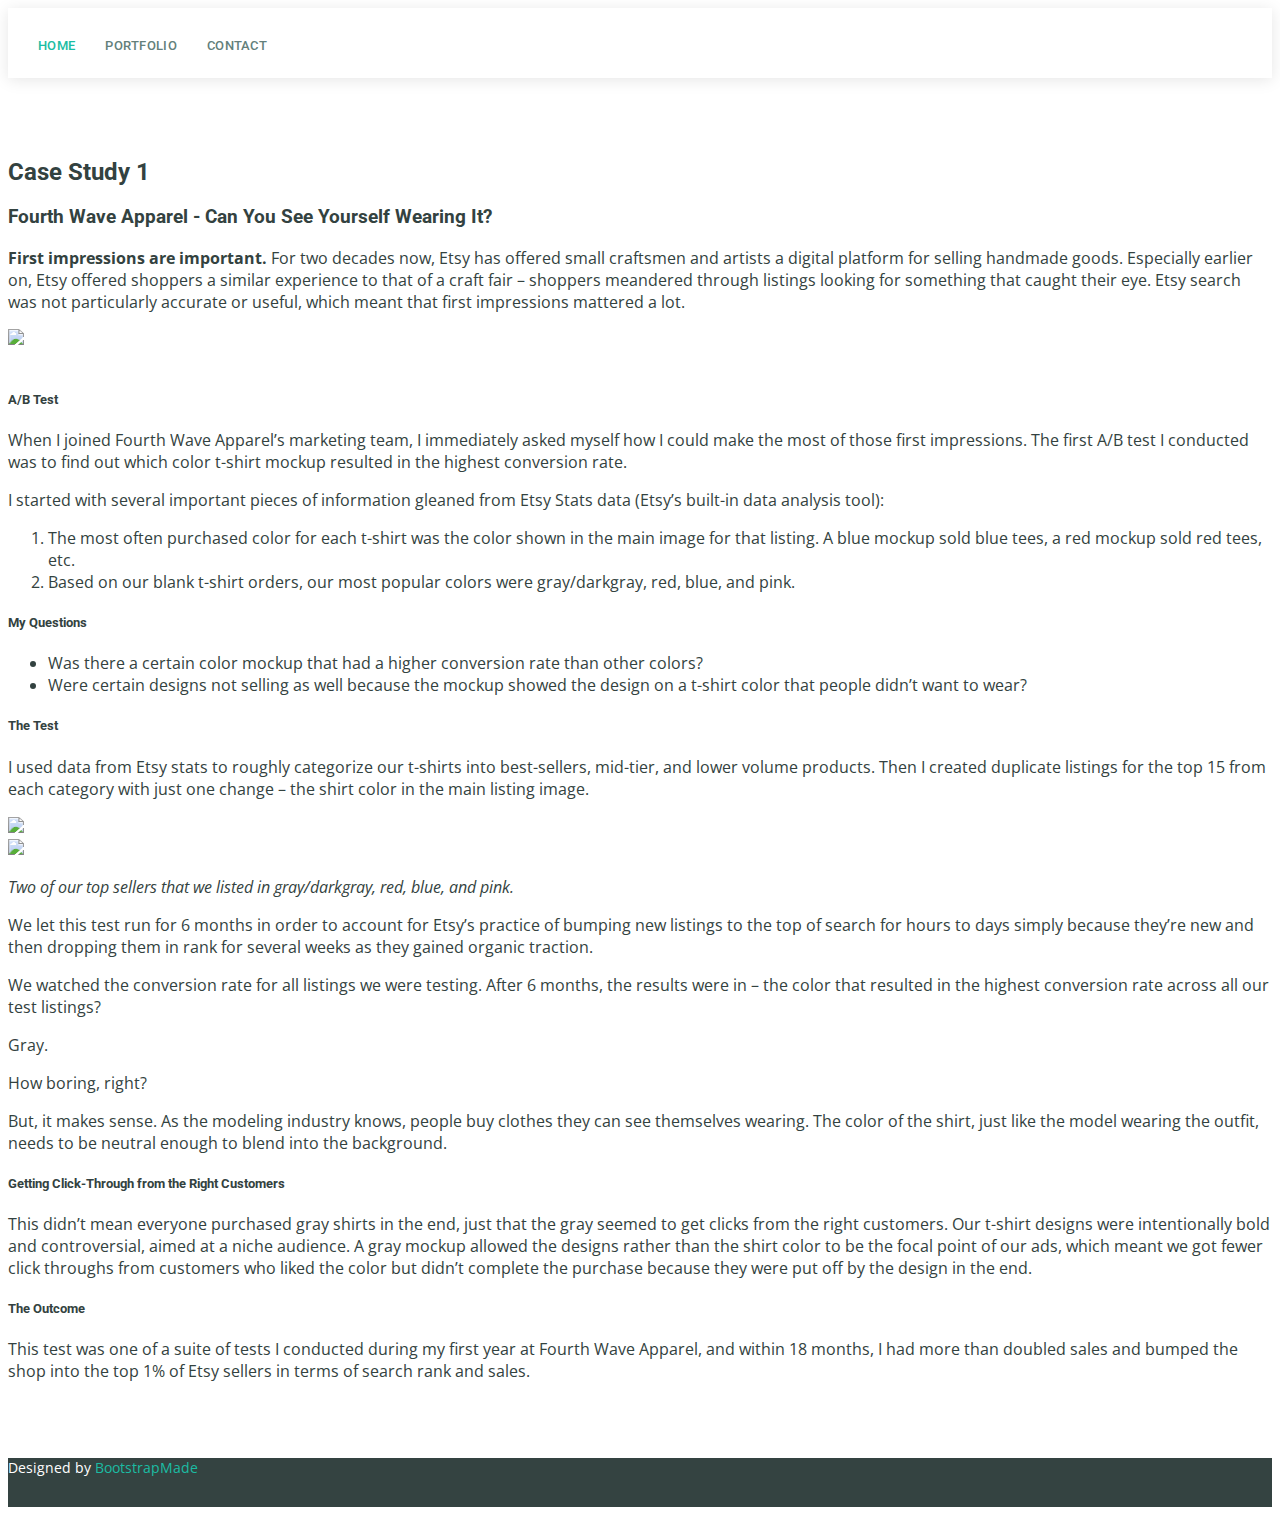
==== case_study2.html @ 46d4d47b "add case study 2 template, needs to be written" ====
<!DOCTYPE html>
<html lang="en">
  <head>
    <meta charset="utf-8" />
    <meta content="width=device-width, initial-scale=1.0" name="viewport" />

    <title>Jeanne Allen Blog</title>
    <meta content="" name="description" />
    <meta content="" name="keywords" />

    <!-- Favicons -->
    <link href="assets/img/favicon.png" rel="icon" />
    <link href="assets/img/apple-touch-icon.png" rel="apple-touch-icon" />

    <!-- Google Fonts -->
    <link
      href="https://fonts.googleapis.com/css?family=Open+Sans:300,300i,400,400i,600,600i,700,700i|Roboto:300,300i,400,400i,500,500i,700,700i|Poppins:300,300i,400,400i,500,500i,600,600i,700,700i"
      rel="stylesheet"
    />

    <!-- Vendor CSS Files -->
    <link href="assets/vendor/animate.css/animate.min.css" rel="stylesheet" />
    <link
      href="assets/vendor/bootstrap/css/bootstrap.min.css"
      rel="stylesheet"
    />
    <link
      href="assets/vendor/bootstrap-icons/bootstrap-icons.css"
      rel="stylesheet"
    />
    <link href="assets/vendor/boxicons/css/boxicons.min.css" rel="stylesheet" />
    <link
      href="assets/vendor/glightbox/css/glightbox.min.css"
      rel="stylesheet"
    />
    <link href="assets/vendor/swiper/swiper-bundle.min.css" rel="stylesheet" />

    <!-- Template Main CSS File -->
    <link href="assets/css/style.css" rel="stylesheet" />

    <!-- =======================================================
  * Template Name: Shuffle - v4.10.0
  * Template URL: https://bootstrapmade.com/bootstrap-3-one-page-template-free-shuffle/
  * Author: BootstrapMade.com
  * License: https://bootstrapmade.com/license/
  ======================================================== -->
  </head>

  <body class="bg-secondary">
    <!-- ======= Header ======= -->
    <header id="header" class="d-flex align-items-center">
      <div class="container d-flex align-items-center justify-content-between">
  
        <div class="logo">
          <h1 class="text-light"><a href="index.html"><span></span></a></h1>
          <!-- Uncomment below if you prefer to use an image logo -->
          <!-- <a href="index.html"><img src="assets/img/logo.png" alt="" class="img-fluid"></a>-->
        </div>
  
        <nav id="navbar" class="navbar">
          <ul>
            <li><a class="nav-link scrollto active" href="./">Home</a></li>
            
            <li><a class="nav-link scrollto" href="./#portfolio">Portfolio</a></li>
            <!-- <li><a class="nav-link scrollto" href="#team">Team</a></li>
            <li class="dropdown"><a href="#"><span>Drop Down</span> <i class="bi bi-chevron-down"></i></a>
              <ul>
                <li><a href="#">Drop Down 1</a></li>
                <li class="dropdown"><a href="#"><span>Deep Drop Down</span> <i class="bi bi-chevron-right"></i></a>
                  <ul>
                    <li><a href="#">Deep Drop Down 1</a></li>
                    <li><a href="#">Deep Drop Down 2</a></li>
                    <li><a href="#">Deep Drop Down 3</a></li>
                    <li><a href="#">Deep Drop Down 4</a></li>
                    <li><a href="#">Deep Drop Down 5</a></li>
                  </ul>
                </li>
                <li><a href="#">Drop Down 2</a></li>
                <li><a href="#">Drop Down 3</a></li>
                <li><a href="#">Drop Down 4</a></li>
              </ul>
            </li> -->
            <!-- <li><a class="nav-link scrollto" href="#blog">Blog</a></li> -->
            <li><a class="nav-link scrollto" href="#contact">Contact</a></li>
          </ul>
          <i class="bi bi-list mobile-nav-toggle"></i>
        </nav><!-- .navbar -->
  
      </div>
    </header>
    <!-- End Header -->

    <main id="main">
      <div class="container">
        <section class="row">
         
          <div class="col-12 ">
            <div class="m-2 p-3 bg-light">
              <div class="">
                <h2 id="setting-up-a-sqlite3-database-within-flask-two-ways">
                  Case Study 1
                </h2>
                <h3>Fourth Wave Apparel - Can You See Yourself Wearing It?</h3>
                <p>
                  <strong>First impressions are important. </strong>For two decades now, Etsy has offered small craftsmen and artists a digital platform for selling handmade goods. Especially earlier on, Etsy offered shoppers a similar experience to that of a craft fair – shoppers meandered through listings looking for something that caught their eye. Etsy search was not particularly accurate or useful, which meant that first impressions mattered a lot. 
                </p>
                <img class="img-case-study" src="./assets/img/etsysearch.png"/>
                <h5 id="setting-up-a-virtual-environment">
                  A/B Test
                </h5>
                <p>
                  When I joined Fourth Wave Apparel’s marketing team, I immediately asked myself how I could make the most of those first impressions. The first A/B test I conducted was to find out which color t-shirt mockup resulted in the highest conversion rate.
                </p>
                <p>
                  I started with several important pieces of information gleaned from Etsy Stats data (Etsy’s built-in data analysis tool): 
                </p>
                <ol>
                  <li>The most often purchased color for each t-shirt was the color shown in the main image for that listing. A blue mockup sold blue tees, a red mockup sold red tees, etc.
                  </li>
                  <li>Based on our blank t-shirt orders, our most popular colors were gray/darkgray, red, blue, and pink.</li>
                </ol>
                <h5>My Questions</h5>
                <ul>
                  <li>Was there a certain color mockup that had a higher conversion rate than other colors?</li>
                  <li>Were certain designs not selling as well because the mockup showed the design on a t-shirt color that people didn’t want to wear?</li>
                </ul>
                <h5>The Test</h5>
                <p>
                  I used data from Etsy stats to roughly categorize our t-shirts into best-sellers, mid-tier, and lower volume products. Then I created duplicate listings for the top 15 from each category with just one change – the shirt color in the main listing image.

                </p>
                <div >
                  <div class="row">
                    <div class="col-4">
                      <img class="a-b-img" src="./assets/img/votes.jpg" />
                    </div>
                    <div class="col-4">
                      <img class="a-b-img" src="./assets/img/nolite.jpg"/>
                    </div>
  
                  </div>

                </div>
                <p><i>Two of our top sellers that we listed in gray/darkgray, red, blue, and pink.
                </i></p>
                <p>
                  We let this test run for 6 months in order to account for Etsy’s practice of bumping new listings to the top of search for hours to days simply because they’re new and then dropping them in rank for several weeks as they gained organic traction.

                </p>
                <p>
                  We watched the conversion rate for all listings we were testing. After 6 months, the results were in – the color that resulted in the highest conversion rate across all our test listings?
                </p>
                <p>Gray. 
                </p>
                <p>How boring, right? 
                </p>
                <p>But, it makes sense. As the modeling industry knows, people buy clothes they can see themselves wearing. The color of the shirt, just like the model wearing the outfit, needs to be neutral enough to blend into the background. </p>
                <h5>Getting Click-Through from the Right Customers</h5>
                <p>
                  This didn’t mean everyone purchased gray shirts in the end, just that the gray seemed to get clicks from the right customers. Our t-shirt designs were intentionally bold and controversial, aimed at a niche audience. A gray mockup allowed the designs rather than the shirt color to be the focal point of our ads, which meant we got fewer click throughs from customers who liked the color but didn’t complete the purchase because they were put off by the design in the end.
                </p>
                <h5>The Outcome</h5>
                <p>This test was one of a suite of tests I conducted during my first year at Fourth Wave Apparel, and within 18 months, I had more than doubled sales and bumped the shop into the top 1% of Etsy sellers in terms of search rank and sales. </p>
                    
                   
                   
                   
                  </div>
                </div>
              </div>
            </div>
          </div>
        </section>
      </div>

      <!-- ======= Breadcrumbs Section ======= -->
    </main>
    <!-- End #main -->

    <!-- ======= Footer ======= -->
    <footer id="footer">
      <!-- <div class="footer-top">
        <div class="container">
          <div class="row">
            <div class="col-lg-3 col-md-6 footer-info">
              <h3>Jeanne Allen</h3>
              <p>
                <strong>Github:</strong>github link<br />
                <strong>linkedin:</strong> linked in link<br />
              </p>
              <div class="social-links mt-3">
                <a href="#" class="twitter"><i class="bx bxl-twitter"></i></a>
                <a href="#" class="facebook"><i class="bx bxl-facebook"></i></a>
                <a href="#" class="instagram"
                  ><i class="bx bxl-instagram"></i
                ></a>
                <a href="#" class="google-plus"><i class="bx bxl-skype"></i></a>
                <a href="#" class="linkedin"><i class="bx bxl-linkedin"></i></a>
              </div>
            </div>

            <div class="col-lg-2 col-md-6 footer-links">
              <h4>Useful Links</h4>
              <ul>
                <li>
                  <i class="bx bx-chevron-right"></i> <a href="#">Home</a>
                </li>
                <li>
                  <i class="bx bx-chevron-right"></i> <a href="#">About us</a>
                </li>
                <li>
                  <i class="bx bx-chevron-right"></i> <a href="#">Services</a>
                </li>
                <li>
                  <i class="bx bx-chevron-right"></i>
                  <a href="#">Terms of service</a>
                </li>
                <li>
                  <i class="bx bx-chevron-right"></i>
                  <a href="#">Privacy policy</a>
                </li>
              </ul>
            </div>

            <div class="col-lg-3 col-md-6 footer-links">
              <h4>Our Services</h4>
              <ul>
                <li>
                  <i class="bx bx-chevron-right"></i> <a href="#">Web Design</a>
                </li>
                <li>
                  <i class="bx bx-chevron-right"></i>
                  <a href="#">Web Development</a>
                </li>
                <li>
                  <i class="bx bx-chevron-right"></i>
                  <a href="#">Product Management</a>
                </li>
                <li>
                  <i class="bx bx-chevron-right"></i> <a href="#">Marketing</a>
                </li>
                <li>
                  <i class="bx bx-chevron-right"></i>
                  <a href="#">Graphic Design</a>
                </li>
              </ul>
            </div>

            <div class="col-lg-4 col-md-6 footer-newsletter">
              <h4>Our Newsletter</h4>
              <p>
                Tamen quem nulla quae legam multos aute sint culpa legam noster
                magna
              </p>
              <form action="" method="post">
                <input type="email" name="email" /><input
                  type="submit"
                  value="Subscribe"
                />
              </form>
            </div>
          </div>
        </div>
      </div>

      <div class="container">
        <div class="copyright">
          &copy; Copyright <strong><span>Shuffle</span></strong
          >. All Rights Reserved
        </div>
        <div class="credits">
         All the links in the footer should remain intact. -->
      <!-- You can delete the links only if you purchased the pro version. -->
      <!-- Licensing information: https://bootstrapmade.com/license/ -->
      <!-- Purchase the pro version with working PHP/AJAX contact form: https://bootstrapmade.com/bootstrap-3-one-page-template-free-shuffle/ -->
      Designed by <a href="https://bootstrapmade.com/">BootstrapMade</a>
      <!-- </div>
      </div> -->
     
    </footer>
    <!-- End Footer -->

    <a
      href="#"
      class="back-to-top d-flex align-items-center justify-content-center"
      ><i class="bi bi-arrow-up-short"></i
    ></a>

    <!-- Vendor JS Files -->
    <script src="assets/vendor/purecounter/purecounter_vanilla.js"></script>
    <script src="assets/vendor/bootstrap/js/bootstrap.bundle.min.js"></script>
    <script src="assets/vendor/glightbox/js/glightbox.min.js"></script>
    <script src="assets/vendor/isotope-layout/isotope.pkgd.min.js"></script>
    <script src="assets/vendor/swiper/swiper-bundle.min.js"></script>
    <script src="assets/vendor/waypoints/noframework.waypoints.js"></script>
    <script src="assets/vendor/php-email-form/validate.js"></script>

    <!-- Template Main JS File -->
    <script src="assets/js/main.js"></script>
  </body>
</html>
---- assets/css/style.css ----
/**
* Template Name: Shuffle - v4.10.0
* Template URL: https://bootstrapmade.com/bootstrap-3-one-page-template-free-shuffle/
* Author: BootstrapMade.com
* License: https://bootstrapmade.com/license/
*/

/*--------------------------------------------------------------
# General
--------------------------------------------------------------*/
body {
  font-family: "Open Sans", sans-serif;
  color: #334240;
}

a {
  text-decoration: none;
  color: #1bbca3;
}

a:hover {
  color: #2ae0c4;
  text-decoration: none;
}

h1,
h2,
h3,
h4,
h5,
h6 {
  font-family: "Roboto", sans-serif;
}

/*--------------------------------------------------------------
# Back to top button
--------------------------------------------------------------*/
.back-to-top {
  position: fixed;
  visibility: hidden;
  opacity: 0;
  right: 15px;
  bottom: 15px;
  z-index: 99999;
  background: #1bbca3;
  width: 40px;
  height: 40px;
  border-radius: 4px;
  transition: all 0.4s;
}

.back-to-top i {
  font-size: 24px;
  color: #fff;
  line-height: 0;
}

.back-to-top:hover {
  background: #21dfc2;
  color: #fff;
}

.back-to-top.active {
  visibility: visible;
  opacity: 1;
}

.head-shot {
  object-fit: cover;
  width: 100%;
  height: 100%;
}

.grid-container {
  display: grid;
  row-gap: 12px;
  column-gap: 12px;
  grid-template-columns: auto auto auto
}

/*--------------------------------------------------------------
# Header
--------------------------------------------------------------*/
#header {
  height: 70px;
  z-index: 997;
  transition: all 0.5s;
  background: #fff;
  box-shadow: 0px 2px 15px rgba(0, 0, 0, 0.1);
}

#header .logo h1 {
  font-size: 28px;
  margin: 0;
  padding: 10px 0;
  line-height: 1;
  font-weight: 400;
}

#header .logo h1 a,
#header .logo h1 a:hover {
  color: #425451;
  text-decoration: none;
  font-family: "Poppins", sans-serif;
  font-weight: 600;
}

#header .logo img {
  padding: 0;
  margin: 0;
  max-height: 40px;
}

.scrolled-offset {
  margin-top: 70px;
}

/*--------------------------------------------------------------
# Navigation Menu
--------------------------------------------------------------*/
/**
* Desktop Navigation 
*/
.navbar {
  padding: 0;
}

.navbar ul {
  margin: 0;
  padding: 0;
  display: flex;
  list-style: none;
  align-items: center;
}

.navbar li {
  position: relative;
}

.navbar a,
.navbar a:focus {
  display: flex;
  align-items: center;
  justify-content: space-between;
  padding: 10px 0 10px 30px;
  font-family: "Roboto", sans-serif;
  font-size: 13px;
  font-weight: 500;
  color: #637f7b;
  white-space: nowrap;
  transition: 0.3s;
  letter-spacing: 0.3px;
  text-transform: uppercase;
}

.navbar a i,
.navbar a:focus i {
  font-size: 12px;
  line-height: 0;
  margin-left: 5px;
}

.navbar a:hover,
.navbar .active,
.navbar .active:focus,
.navbar li:hover>a {
  color: #1bbca3;
}

.navbar .getstarted,
.navbar .getstarted:focus {
  background: #1bbca3;
  padding: 8px 20px;
  margin-left: 30px;
  border-radius: 4px;
  color: #fff;
}

.navbar .getstarted:hover,
.navbar .getstarted:focus:hover {
  color: #fff;
  background: #1ed2b6;
}

.navbar .dropdown ul {
  display: block;
  position: absolute;
  left: 14px;
  top: calc(100% + 30px);
  margin: 0;
  padding: 10px 0;
  z-index: 99;
  opacity: 0;
  visibility: hidden;
  background: #fff;
  box-shadow: 0px 0px 30px rgba(127, 137, 161, 0.25);
  transition: 0.3s;
}

.navbar .dropdown ul li {
  min-width: 200px;
}

.navbar .dropdown ul a {
  padding: 10px 20px;
  font-size: 13px;
  font-weight: 500;
  text-transform: none;
}

.navbar .dropdown ul a i {
  font-size: 12px;
}

.navbar .dropdown ul a:hover,
.navbar .dropdown ul .active:hover,
.navbar .dropdown ul li:hover>a {
  color: #1bbca3;
}

.navbar .dropdown:hover>ul {
  opacity: 1;
  top: 100%;
  visibility: visible;
}

.navbar .dropdown .dropdown ul {
  top: 0;
  left: calc(100% - 30px);
  visibility: hidden;
}

.navbar .dropdown .dropdown:hover>ul {
  opacity: 1;
  top: 0;
  left: 100%;
  visibility: visible;
}

@media (max-width: 1366px) {
  .navbar .dropdown .dropdown ul {
    left: -90%;
  }

  .navbar .dropdown .dropdown:hover>ul {
    left: -100%;
  }
}

/**
* Mobile Navigation 
*/
.mobile-nav-toggle {
  color: #58716d;
  font-size: 28px;
  cursor: pointer;
  display: none;
  line-height: 0;
  transition: 0.5s;
}

.mobile-nav-toggle.bi-x {
  color: #fff;
}

@media (max-width: 991px) {
  .mobile-nav-toggle {
    display: block;
  }

  .navbar ul {
    display: none;
  }
}

.navbar-mobile {
  position: fixed;
  overflow: hidden;
  top: 0;
  right: 0;
  left: 0;
  bottom: 0;
  background: rgba(21, 27, 26, 0.8);
  transition: 0.3s;
  z-index: 999;
}

.navbar-mobile .mobile-nav-toggle {
  position: absolute;
  top: 15px;
  right: 15px;
}

.navbar-mobile ul {
  display: block;
  position: absolute;
  top: 55px;
  right: 15px;
  bottom: 15px;
  left: 15px;
  padding: 10px 0;
  background-color: #fff;
  overflow-y: auto;
  transition: 0.3s;
}

.navbar-mobile a,
.navbar-mobile a:focus {
  padding: 10px 20px;
  font-size: 15px;
  color: #58716d;
}

.navbar-mobile a:hover,
.navbar-mobile .active,
.navbar-mobile li:hover>a {
  color: #1bbca3;
}

.navbar-mobile .getstarted,
.navbar-mobile .getstarted:focus {
  margin: 15px;
}

.navbar-mobile .dropdown ul {
  position: static;
  display: none;
  margin: 10px 20px;
  padding: 10px 0;
  z-index: 99;
  opacity: 1;
  visibility: visible;
  background: #fff;
  box-shadow: 0px 0px 30px rgba(127, 137, 161, 0.25);
}

.navbar-mobile .dropdown ul li {
  min-width: 200px;
}

.navbar-mobile .dropdown ul a {
  padding: 10px 20px;
}

.navbar-mobile .dropdown ul a i {
  font-size: 12px;
}

.navbar-mobile .dropdown ul a:hover,
.navbar-mobile .dropdown ul .active:hover,
.navbar-mobile .dropdown ul li:hover>a {
  color: #1bbca3;
}

.navbar-mobile .dropdown>.dropdown-active {
  display: block;
}

/*--------------------------------------------------------------
# Hero Section
--------------------------------------------------------------*/
#hero {
  width: 100%;
  height: 100vh;
  background-color: rgba(21, 27, 26, 0.7);
  overflow: hidden;
  padding: 0;
}

#hero .carousel-item {
  width: 100%;
  height: 100vh;
  background-size: cover;
  background-position: center;
  background-repeat: no-repeat;
}

#hero .carousel-item::before {
  content: "";
  background-color: rgba(21, 27, 26, 0.7);
  position: absolute;
  height: 100vh;
  width: 100%;
  top: 0;
  right: 0;
  left: 0;
  bottom: 0;
}

#hero .carousel-container {
  display: flex;
  justify-content: center;
  align-items: center;
  position: absolute;
  bottom: 0;
  top: 0;
  left: 0;
  right: 0;
}

#hero .carousel-content {
  text-align: center;
}

#hero h2 {
  color: #fff;
  margin-bottom: 30px;
  font-size: 48px;
  font-weight: 700;
}

#hero p {
  width: 80%;
  -webkit-animation-delay: 0.4s;
  animation-delay: 0.4s;
  margin: 0 auto 30px auto;
  color: #fff;
}

#hero .carousel-inner .carousel-item {
  transition-property: opacity;
  background-position: center top;
}

#hero .carousel-inner .carousel-item,
#hero .carousel-inner .active.carousel-item-start,
#hero .carousel-inner .active.carousel-item-end {
  opacity: 0;
}

#hero .carousel-inner .active,
#hero .carousel-inner .carousel-item-next.carousel-item-start,
#hero .carousel-inner .carousel-item-prev.carousel-item-end {
  opacity: 1;
  transition: 0.5s;
}

#hero .carousel-inner .carousel-item-next,
#hero .carousel-inner .carousel-item-prev,
#hero .carousel-inner .active.carousel-item-start,
#hero .carousel-inner .active.carousel-item-end {
  left: 0;
  transform: translate3d(0, 0, 0);
}

#hero .carousel-control-prev,
#hero .carousel-control-next {
  width: 10%;
}

#hero .carousel-control-next-icon,
#hero .carousel-control-prev-icon {
  background: none;
  font-size: 48px;
  line-height: 1;
  width: auto;
  height: auto;
}

#hero .carousel-indicators li {
  cursor: pointer;
  opacity: 1;
}

#hero .carousel-indicators .active {
  background-color: #1bbca3;
}

#hero .btn-get-started {
  font-family: "Roboto", sans-serif;
  font-weight: 500;
  font-size: 14px;
  letter-spacing: 1px;
  display: inline-block;
  padding: 12px 32px;
  border-radius: 50px;
  transition: 0.5s;
  line-height: 1;
  margin: 10px;
  color: #fff;
  -webkit-animation-delay: 0.8s;
  animation-delay: 0.8s;
  border: 2px solid #1bbca3;
}

#hero .btn-get-started:hover {
  background: #1bbca3;
  color: #fff;
  text-decoration: none;
}

@media (max-width: 768px) {
  #hero h2 {
    font-size: 28px;
  }
}

@media (min-width: 1024px) {
  #hero p {
    width: 60%;
  }

  #hero .carousel-control-prev,
  #hero .carousel-control-next {
    width: 5%;
  }
}

/*--------------------------------------------------------------
# Sections General
--------------------------------------------------------------*/
section {
  padding: 60px 0;
}

.section-bg {
  background-color: #f2f5f4;
}

.section-title {
  text-align: center;
  padding-bottom: 30px;
}

.section-title h2 {
  font-size: 32px;
  font-weight: 700;
  text-transform: uppercase;
  margin-bottom: 20px;
  padding-bottom: 0;
  color: #4b605c;
}

.section-title p {
  margin-bottom: 0;
  color: #5f7c78;
}

/*--------------------------------------------------------------
# Breadcrumbs
--------------------------------------------------------------*/
.breadcrumbs {
  padding: 15px 0;
  background-color: #f2f5f4;
  min-height: 40px;
}

.breadcrumbs h2 {
  font-size: 24px;
  font-weight: 300;
}

.breadcrumbs ol {
  display: flex;
  flex-wrap: wrap;
  list-style: none;
  padding: 0;
  margin: 0;
  font-size: 14px;
}

.breadcrumbs ol li+li {
  padding-left: 10px;
}

.breadcrumbs ol li+li::before {
  display: inline-block;
  padding-right: 10px;
  color: #6c757d;
  content: "/";
}

@media (max-width: 768px) {
  .breadcrumbs .d-flex {
    display: block !important;
  }

  .breadcrumbs ol {
    display: block;
  }

  .breadcrumbs ol li {
    display: inline-block;
  }
}

/*--------------------------------------------------------------
# About Us
--------------------------------------------------------------*/
.about .content h3 {
  font-weight: 500;
  font-size: 24px;
  color: #58716d;
  font-family: "Poppins", sans-serif;
}

.about .content ul {
  list-style: none;
  padding: 0;
}

.about .content ul li {
  padding-bottom: 10px;
}

.about .content ul i {
  font-size: 20px;
  padding-right: 4px;
  color: #1bbca3;
}

.about .content p:last-child {
  margin-bottom: 0;
}

.about .progress {
  height: 50px;
  display: block;
  background: none;
}

.about .progress .skill {
  padding: 10px 0;
  margin: 0 0 6px 0;
  text-transform: uppercase;
  display: block;
  font-weight: 600;
  font-family: "Poppins", sans-serif;
  color: #58716d;
}

.about .progress .skill .val {
  float: right;
  font-style: normal;
}

.about .progress-bar-wrap {
  background: #e6eceb;
}

.about .progress-bar {
  width: 1px;
  height: 10px;
  transition: 0.9s;
  background-color: #1bbca3;
}

/*--------------------------------------------------------------
# Counts
--------------------------------------------------------------*/
.counts .count-box {
  box-shadow: -10px -5px 40px 0 rgba(0, 0, 0, 0.1);
  padding: 30px;
  width: 100%;
  background: #fff;
}

.counts .count-box i {
  display: block;
  font-size: 34px;
  color: #1bbca3;
  float: left;
  line-height: 0;
}

.counts .count-box span {
  font-size: 42px;
  line-height: 24px;
  display: block;
  font-weight: 700;
  color: #58716d;
  margin-left: 50px;
}

.counts .count-box p {
  padding: 30px 0 0 0;
  margin: 0;
  font-family: "Roboto", sans-serif;
  font-size: 14px;
}

.counts .count-box a {
  font-weight: 600;
  display: block;
  margin-top: 20px;
  color: #7c9995;
  font-size: 15px;
  font-family: "Poppins", sans-serif;
  transition: ease-in-out 0.3s;
}

.counts .count-box a:hover {
  color: #a7bbb8;
}

.lang-icon {
  filter: brightness(.2) invert(1);
  width: 80px;
  height: 80px;
}

.lang-icon-2 {
  filter: brightness(.5) invert(.9);
    width: 80px;
    height: 80px;
}

.lang-icon:hover {
  filter: brightness(1);
  width:80px;
  height:80px;
}

.lang-icon-2:hover {
  filter: brightness(1);
  width: 80px;
  height: 80px;
}

/*--------------------------------------------------------------
# Our Services
--------------------------------------------------------------*/
.services .icon-box {
  padding: 30px;
  position: relative;
  overflow: hidden;
  background-image: url("../img/portfolio/capstone-img.jpg");
  height: 420px;
  /* width: 100%; */
  background-repeat: none;
  background-position: center;
  background-size: cover;
  box-shadow: 5px 5px 29px 0 rgba(1, 6, 20, 0.7);
  transition: all 0.3s ease-in-out;
  border-radius: 8px;
  z-index: 1;
}
.services .icon-box-2 {
  padding: 30px;
  position: relative;
  overflow: hidden;
  background-image: url("../img/reactTower.png");
  height: 300px;
  /* width: 100%; */
  background-repeat: none;
  background-position: center;
  background-size: cover;
  box-shadow: 5px 5px 29px 0 rgba(1, 6, 20, 0.7);
  transition: all 0.3s ease-in-out;
  border-radius: 8px;
  z-index: 1;
}

.services .icon-box-3 {
  padding: 30px;
  position: relative;
  overflow: hidden;
  background-image: url("../img/pinterest-clone.png");
  height: 300px;
  /* width: 120%; */
  background-repeat: none;
  background-position: center;
  background-size: cover;
  box-shadow: 5px 5px 29px 0 rgba(1, 6, 20, 0.7);
  transition: all 0.3s ease-in-out;
  border-radius: 8px;
  z-index: 1;
}

.services .icon-box-4 {
  padding: 30px;
  position: relative;
  overflow: hidden;
  background-image: url("../img/craftranker.png");
  height: 420px;
  /* width: 120%; */
  background-repeat: none;
  background-position: center;
  background-size: cover;
  box-shadow: 5px 5px 29px 0 rgba(1, 6, 20, 0.7);
  transition: all 0.3s ease-in-out;
  border-radius: 8px;
  z-index: 1;
}



.services .icon-box:hover {
  transform: scale(1.05);
}

.services .icon-box-2:hover {
  transform: scale(1.05);
}

.services .icon-box-3:hover {
  transform: scale(1.05);
}

.pos-abs {
  position: absolute;
  width: 100%;
  height: 100%;
  top: 0;
  left: 0;
  z-index: 2;
}


/* .services .icon-box::before {
  content: "";
  position: absolute;
  background: #aff4e9;
  right: -60px;
  top: -40px;
  width: 100px;
  height: 100px;
  border-radius: 50px;
  transition: all 0.3s;
  z-index: -1;
}

.services .icon-box:hover::before {
  background: #1bbca3;
  right: 0;
  top: 0;
  width: 100%;
  height: 100%;
  border-radius: 0px;
} */

.services .icon {
  margin: 0 auto 20px auto;
  padding-top: 10px;
  display: inline-block;
  text-align: center;
  border-radius: 50%;
  width: 60px;
  height: 60px;
  background: #1bbca3;
  transition: all 0.3s ease-in-out;
}

.services .icon i {
  font-size: 36px;
  line-height: 1;
  color: #fff;
}

.services .title {
  font-weight: 700;
  margin-bottom: 15px;
  font-size: 18px;
}

.services .title a {
  color: #425451;
}

.services .description {
  font-size: 15px;
  line-height: 28px;
  margin-bottom: 0;
}

.services .icon-box:hover .title a,
.services .icon-box:hover .description {
  color: #fff;
}

.services .icon-box:hover .icon {
  background: #fff;
}

.services .icon-box:hover .icon i {
  color: #1bbca3;
}

/*--------------------------------------------------------------
# Cta
--------------------------------------------------------------*/
.cta {
  background: linear-gradient(rgba(66, 84, 81, 0.5), rgba(43, 56, 54, 0.5)), url("../img/cta-bg.jpg") fixed center center;
  background-size: cover;
  padding: 60px 0;
}

.cta h3 {
  color: #fff;
  font-size: 28px;
  font-weight: 700;
}

.cta p {
  color: #fff;
}

.cta .cta-btn {
  font-family: "Poppins", sans-serif;
  font-weight: 500;
  font-size: 16px;
  letter-spacing: 1px;
  display: inline-block;
  padding: 8px 28px;
  border-radius: 25px;
  transition: 0.5s;
  margin-top: 10px;
  border: 2px solid #1bbca3;
  color: #fff;
}

.cta .cta-btn:hover {
  background: #1bbca3;
  border: 2px solid #1bbca3;
}

/*--------------------------------------------------------------
# More Services
--------------------------------------------------------------*/
.more-services img {
  border-radius: 0;
}

.more-services .card {
  border: 0;
  text-align: ceneter;
}

.more-services .card-body {
  -moz-text-align-last: center;
  text-align-last: center;
}

.more-services .card-title a {
  font-weight: 600;
  font-size: 18px;
  color: #334240;
  transition: ease-in-out 0.3s;
}

.more-services .card-title a:hover {
  color: #1bbca3;
}

.more-services .btn {
  border-radius: 50px;
  padding: 4px 30px 6px 30px;
  border: 2px solid #1bbca3;
}

.more-services .btn:hover {
  color: #fff;
  background: #1bbca3;
}

/*--------------------------------------------------------------
# Info Box
--------------------------------------------------------------*/
.info-box .content {
  padding: 60px 100px 0 100px;
}

.info-box .content h3 {
  font-weight: 400;
  font-size: 34px;
}

.info-box .content h4 {
  font-size: 20px;
  font-weight: 700;
  margin-top: 5px;
}

.info-box .content p {
  font-size: 15px;
  color: #6b8a86;
}

.info-box .img {
  background-size: cover;
  background-repeat: no-repeat;
  background-position: center center;
  min-height: 400px;
}

.info-box .accordion-list {
  padding: 0 100px 60px 100px;
}

.info-box .accordion-list ul {
  padding: 0;
  list-style: none;
}

.info-box .accordion-list li+li {
  margin-top: 15px;
}

.info-box .accordion-list li {
  padding: 20px;
  background: #f2f5f4;
  border-radius: 5px;
}

.info-box .accordion-list a {
  display: block;
  position: relative;
  font-family: "Poppins", sans-serif;
  font-size: 16px;
  line-height: 24px;
  font-weight: 500;
  padding-right: 30px;
  outline: none;
  transition: ease-in-out 0.3s;
  cursor: pointer;
}

.info-box .accordion-list a:hover {
  color: #1bbca3;
}

.info-box .accordion-list span {
  color: #e83e8c;
  font-weight: 600;
  font-size: 18px;
  padding-right: 10px;
}

.info-box .accordion-list i {
  font-size: 24px;
  position: absolute;
  right: 0;
  top: 0;
}

.info-box .accordion-list p {
  margin-bottom: 0;
  padding: 10px 0 0 0;
}

.info-box .accordion-list .icon-show {
  display: none;
}

.info-box .accordion-list a.collapsed {
  color: #343a40;
}

.info-box .accordion-list a.collapsed:hover {
  color: #1bbca3;
}

.info-box .accordion-list a.collapsed .icon-show {
  display: inline-block;
}

.info-box .accordion-list a.collapsed .icon-close {
  display: none;
}

@media (max-width: 1024px) {

  .info-box .content,
  .info-box .accordion-list {
    padding-left: 0;
    padding-right: 0;
  }
}

@media (max-width: 992px) {
  .info-box {
    /* img {
      padding-top: 30px;
    } */
  }

  .info-box .content {
    padding-top: 30px;
  }

  .info-box .accordion-list {
    padding-bottom: 30px;
  }
}

/*--------------------------------------------------------------
# Our Portfolio
--------------------------------------------------------------*/
.portfolio .portfolio-item {
  margin-bottom: 30px;
}

.portfolio #portfolio-flters {
  padding: 0;
  margin: 0 auto 35px auto;
  list-style: none;
  text-align: center;
  background: #fff;
  border-radius: 50px;
  padding: 2px 15px;
}

.portfolio #portfolio-flters li {
  cursor: pointer;
  display: inline-block;
  padding: 10px 15px 8px 15px;
  font-size: 14px;
  font-weight: 600;
  line-height: 1;
  text-transform: uppercase;
  color: #334240;
  margin-bottom: 5px;
  transition: all 0.3s ease-in-out;
}

.portfolio #portfolio-flters li:hover,
.portfolio #portfolio-flters li.filter-active {
  color: #1bbca3;
}

.portfolio #portfolio-flters li:last-child {
  margin-right: 0;
}

.portfolio .portfolio-wrap {
  transition: 0.3s;
  position: relative;
  overflow: hidden;
  z-index: 1;
}

.portfolio .portfolio-wrap::before {
  content: "";
  background: rgba(88, 113, 109, 0.6);
  position: absolute;
  left: 30px;
  right: 30px;
  top: 30px;
  bottom: 30px;
  transition: all ease-in-out 0.3s;
  z-index: 2;
  opacity: 0;
}

.portfolio .portfolio-wrap .portfolio-info {
  opacity: 0;
  position: absolute;
  top: 10%;
  left: 0;
  right: 0;
  text-align: center;
  z-index: 3;
  transition: all ease-in-out 0.3s;
}

.portfolio .portfolio-wrap .portfolio-info h4 {
  font-size: 20px;
  color: #fff;
  font-weight: 600;
}

.portfolio .portfolio-wrap .portfolio-info p {
  color: #ffffff;
  font-size: 14px;
  text-transform: uppercase;
}

.portfolio .portfolio-wrap .portfolio-links {
  opacity: 0;
  left: 0;
  right: 0;
  bottom: 10%;
  text-align: center;
  z-index: 3;
  position: absolute;
  transition: all ease-in-out 0.3s;
}

.portfolio .portfolio-wrap .portfolio-links a {
  color: #fff;
  margin: 0 2px;
  font-size: 28px;
  display: inline-block;
  transition: 0.3s;
}

.portfolio .portfolio-wrap .portfolio-links a:hover {
  color: #56e7d0;
}

.portfolio .portfolio-wrap:hover::before {
  top: 0;
  left: 0;
  right: 0;
  bottom: 0;
  opacity: 1;
}

.portfolio .portfolio-wrap:hover .portfolio-info {
  opacity: 1;
  top: calc(50% - 48px);
}

.portfolio .portfolio-wrap:hover .portfolio-links {
  opacity: 1;
  bottom: calc(50% - 50px);
}

/*--------------------------------------------------------------
# Portfolio Details
--------------------------------------------------------------*/
.portfolio-details {
  padding-top: 40px;
}

.portfolio-details .portfolio-details-slider img {
  width: 100%;
}

.portfolio-details .portfolio-details-slider .swiper-pagination {
  margin-top: 20px;
  position: relative;
}

.portfolio-details .portfolio-details-slider .swiper-pagination .swiper-pagination-bullet {
  width: 12px;
  height: 12px;
  background-color: #fff;
  opacity: 1;
  border: 1px solid #1bbca3;
}

.portfolio-details .portfolio-details-slider .swiper-pagination .swiper-pagination-bullet-active {
  background-color: #1bbca3;
}

.portfolio-details .portfolio-info {
  padding: 30px;
  box-shadow: 0px 0 30px rgba(88, 113, 109, 0.08);
}

.portfolio-details .portfolio-info h3 {
  font-size: 22px;
  font-weight: 700;
  margin-bottom: 20px;
  padding-bottom: 20px;
  border-bottom: 1px solid #eee;
}

.portfolio-details .portfolio-info ul {
  list-style: none;
  padding: 0;
  font-size: 15px;
}

.portfolio-details .portfolio-info ul li+li {
  margin-top: 10px;
}

.portfolio-details .portfolio-description {
  padding-top: 30px;
}

.portfolio-details .portfolio-description h2 {
  font-size: 26px;
  font-weight: 700;
  margin-bottom: 20px;
}

.portfolio-details .portfolio-description p {
  padding: 0;
}

/*--------------------------------------------------------------
# Our Team
--------------------------------------------------------------*/
.team {
  background: #fff;
  padding: 60px 0;
}

.team .member {
  text-align: center;
  margin-bottom: 20px;
  background: #343a40;
  position: relative;
  overflow: hidden;
}

.team .member .member-info {
  opacity: 0;
  position: absolute;
  bottom: 0;
  top: 0;
  left: 0;
  right: 0;
  transition: 0.2s;
}

.team .member .member-info-content {
  position: absolute;
  left: 0;
  right: 0;
  bottom: 10px;
  transition: bottom 0.4s;
}

.team .member .member-info-content h4 {
  font-weight: 700;
  margin-bottom: 2px;
  font-size: 18px;
  color: #fff;
}

.team .member .member-info-content span {
  font-style: italic;
  display: block;
  font-size: 13px;
  color: #fff;
}

.team .member .social {
  position: absolute;
  left: 0;
  bottom: -38px;
  right: 0;
  height: 48px;
  transition: bottom ease-in-out 0.4s;
  text-align: center;
}

.team .member .social a {
  transition: color 0.3s;
  color: #fff;
  margin: 0 10px;
  display: inline-block;
}

.team .member .social a:hover {
  color: #1bbca3;
}

.team .member .social i {
  font-size: 18px;
  margin: 0 2px;
}

.team .member:hover .member-info {
  background: linear-gradient(0deg, rgba(0, 0, 0, 0.9) 0%, rgba(0, 0, 0, 0.8) 20%, rgba(0, 212, 255, 0) 100%);
  opacity: 1;
  transition: 0.4s;
}

.team .member:hover .member-info-content {
  bottom: 60px;
  transition: bottom 0.4s;
}

.team .member:hover .social {
  bottom: 0;
  transition: bottom ease-in-out 0.4s;
}

/*--------------------------------------------------------------
# Contact Us
--------------------------------------------------------------*/
.contact .infos {
  position: relative;
  z-index: 2;
}

.contact .info {
  padding: 60px;
  background: #fff;
  color: #334240;
  text-align: center;
  box-shadow: -5px -5px 40px 0 rgba(0, 0, 0, 0.1);
}

.contact .info i {
  font-size: 48px;
  color: #56e7d0;
  margin-bottom: 15px;
}

.contact .info h4 {
  padding: 0;
  margin: 0 0 10px 0;
  font-size: 16px;
  font-weight: 600;
  text-transform: uppercase;
  font-family: "Poppins", sans-serif;
}

.contact .info p {
  font-size: 15px;
}

.contact .info-bg {
  background: white;
}

.contact .contact-form-wrap {
  box-shadow: 10px -5px 40px 0 rgba(0, 0, 0, 0.1);
  background: #fff;
  position: relative;
  z-index: 1;
  padding: 30px;
}

.contact .php-email-form {
  width: 100%;
}

.contact .php-email-form .error-message {
  display: none;
  color: #fff;
  background: #ed3c0d;
  text-align: left;
  padding: 15px;
  font-weight: 600;
}

.contact .php-email-form .error-message br+br {
  margin-top: 25px;
}

.contact .php-email-form .sent-message {
  display: none;
  color: #fff;
  background: #18d26e;
  text-align: center;
  padding: 15px;
  font-weight: 600;
}

.contact .php-email-form .loading {
  display: none;
  background: #fff;
  text-align: center;
  padding: 15px;
}

.contact .php-email-form .loading:before {
  content: "";
  display: inline-block;
  border-radius: 50%;
  width: 24px;
  height: 24px;
  margin: 0 10px -6px 0;
  border: 3px solid #18d26e;
  border-top-color: #eee;
  -webkit-animation: animate-loading 1s linear infinite;
  animation: animate-loading 1s linear infinite;
}

.contact .php-email-form label {
  font-family: "Poppins", sans-serif;
  margin-bottom: 5px;
  color: #5f7c78;
}

.contact .php-email-form input,
.contact .php-email-form textarea {
  border-radius: 0;
  box-shadow: none;
  font-size: 14px;
}

.contact .php-email-form input::focus,
.contact .php-email-form textarea::focus {
  background-color: #1bbca3;
}

.contact .php-email-form input {
  padding: 10px 15px;
}

.contact .php-email-form textarea {
  padding: 12px 15px;
}

.contact .php-email-form button[type=submit] {
  background: #fff;
  border: 2px solid #1bbca3;
  padding: 10px 24px;
  color: #1bbca3;
  transition: 0.4s;
}

.contact .php-email-form button[type=submit]:hover {
  background: #1bbca3;
  color: #fff;
}

@media (max-width: 1024px) {
  .contact .info {
    padding: 30px;
  }
}

@media (max-width: 768px) {
  .contact .php-email-form {
    padding: 15px 0 0 0;
  }
}

@-webkit-keyframes animate-loading {
  0% {
    transform: rotate(0deg);
  }

  100% {
    transform: rotate(360deg);
  }
}

@keyframes animate-loading {
  0% {
    transform: rotate(0deg);
  }

  100% {
    transform: rotate(360deg);
  }
}

/*--------------------------------------------------------------
# Footer
--------------------------------------------------------------*/
#footer {
  background: #344341;
  padding: 0 0 30px 0;
  color: #fff;
  font-size: 14px;
}

#footer .footer-top {
  background: #3d4f4c;
  border-bottom: 1px solid #4d635f;
  padding: 60px 0 30px 0;
}

#footer .footer-top .footer-info {
  margin-bottom: 30px;
}

#footer .footer-top .footer-info h3 {
  font-size: 24px;
  margin: 0 0 20px 0;
  padding: 2px 0 2px 0;
  line-height: 1;
  font-weight: 700;
}

#footer .footer-top .footer-info p {
  font-size: 14px;
  line-height: 24px;
  margin-bottom: 0;
  font-family: "Roboto", sans-serif;
  color: #fff;
}

#footer .footer-top .social-links a {
  font-size: 18px;
  display: inline-block;
  background: #58716d;
  color: #fff;
  line-height: 1;
  padding: 8px 0;
  margin-right: 4px;
  border-radius: 50%;
  text-align: center;
  width: 36px;
  height: 36px;
  transition: 0.3s;
}

#footer .footer-top .social-links a:hover {
  background: #1bbca3;
  color: #fff;
  text-decoration: none;
}

#footer .footer-top h4 {
  font-size: 16px;
  font-weight: 600;
  color: #fff;
  position: relative;
  padding-bottom: 12px;
}

#footer .footer-top .footer-links {
  margin-bottom: 30px;
}

#footer .footer-top .footer-links ul {
  list-style: none;
  padding: 0;
  margin: 0;
}

#footer .footer-top .footer-links ul i {
  padding-right: 2px;
  color: #56e7d0;
  font-size: 18px;
  line-height: 1;
}

#footer .footer-top .footer-links ul li {
  padding: 10px 0;
  display: flex;
  align-items: center;
}

#footer .footer-top .footer-links ul li:first-child {
  padding-top: 0;
}

#footer .footer-top .footer-links ul a {
  color: #fff;
  transition: 0.3s;
  display: inline-block;
  line-height: 1;
}

#footer .footer-top .footer-links ul a:hover {
  color: #40e4ca;
}

#footer .footer-top .footer-newsletter form {
  margin-top: 30px;
  background: #fff;
  padding: 6px 10px;
  position: relative;
  border-radius: 4;
}

#footer .footer-top .footer-newsletter form input[type=email] {
  border: 0;
  padding: 4px;
  width: calc(100% - 110px);
}

#footer .footer-top .footer-newsletter form input[type=submit] {
  position: absolute;
  top: 0;
  right: 0;
  bottom: 0;
  border: 0;
  background: none;
  font-size: 16px;
  padding: 0 20px;
  background: #1bbca3;
  color: #fff;
  transition: 0.3s;
  border-radius: 4;
}

#footer .footer-top .footer-newsletter form input[type=submit]:hover {
  background: #158f7c;
}

#footer .copyright {
  text-align: center;
  padding-top: 30px;
}

#footer .credits {
  padding-top: 10px;
  text-align: center;
  font-size: 13px;
  color: #fff;
}

.blog-header {
  background-image: url(../img/portfolio/jeanne_blog_header3.jpg);
  background-size: cover;
  background-position: center;
  background-repeat: no-repeat;
  min-height: 300px;
}

.lang {
  color: antiquewhite;
  font-size: 72px;
}

.lang:hover{
  color:#1bbca3;
}

.lot-of-text {
  text-align: left;
}

.subtext {
  color: darkgray;
  text-align: center;
  font-family: Georgia, 'Times New Roman', Times, serif;
}

.subsubtext {
  color: black;
  text-align: center;
  font-family: Georgia, 'Times New Roman', Times, serif;
}

.img-case-study {
  height: 285px;
  padding-bottom: 20px;
  
}

.a-b-img {
  height: 220px;
}
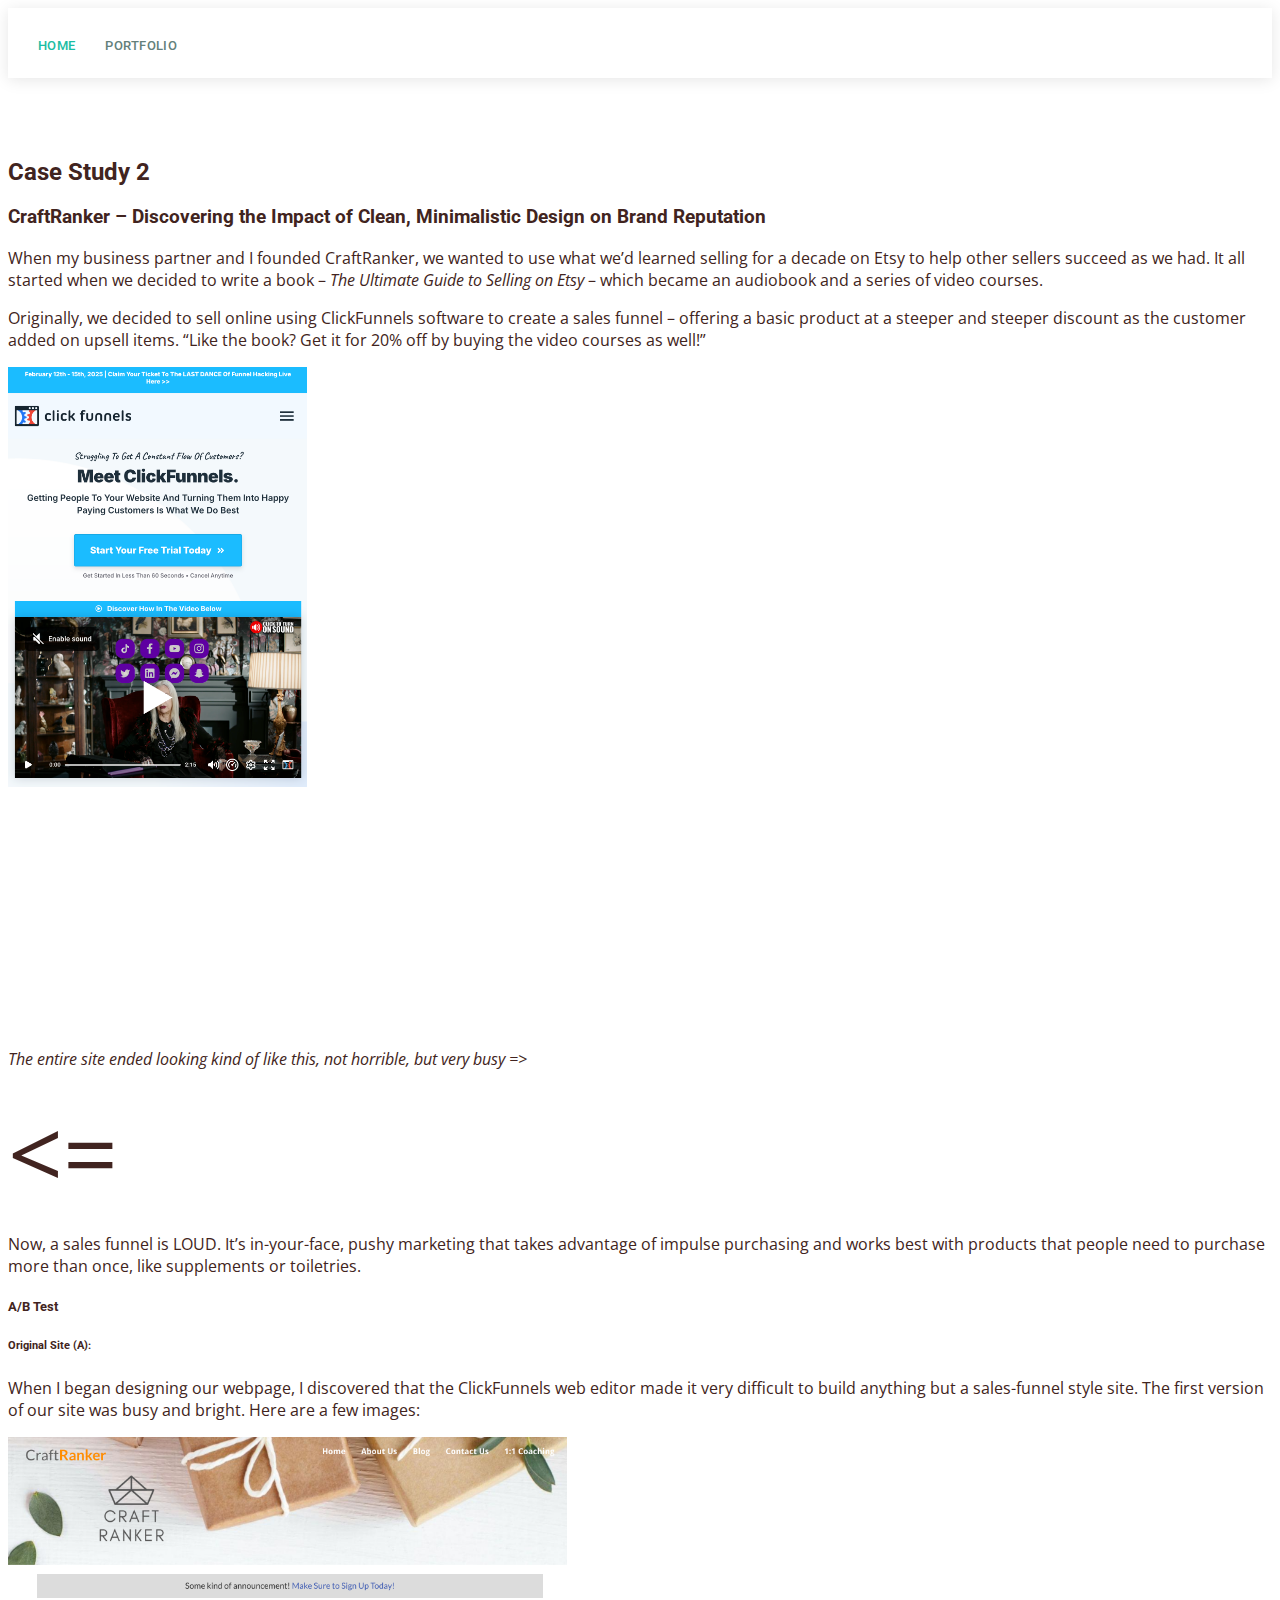
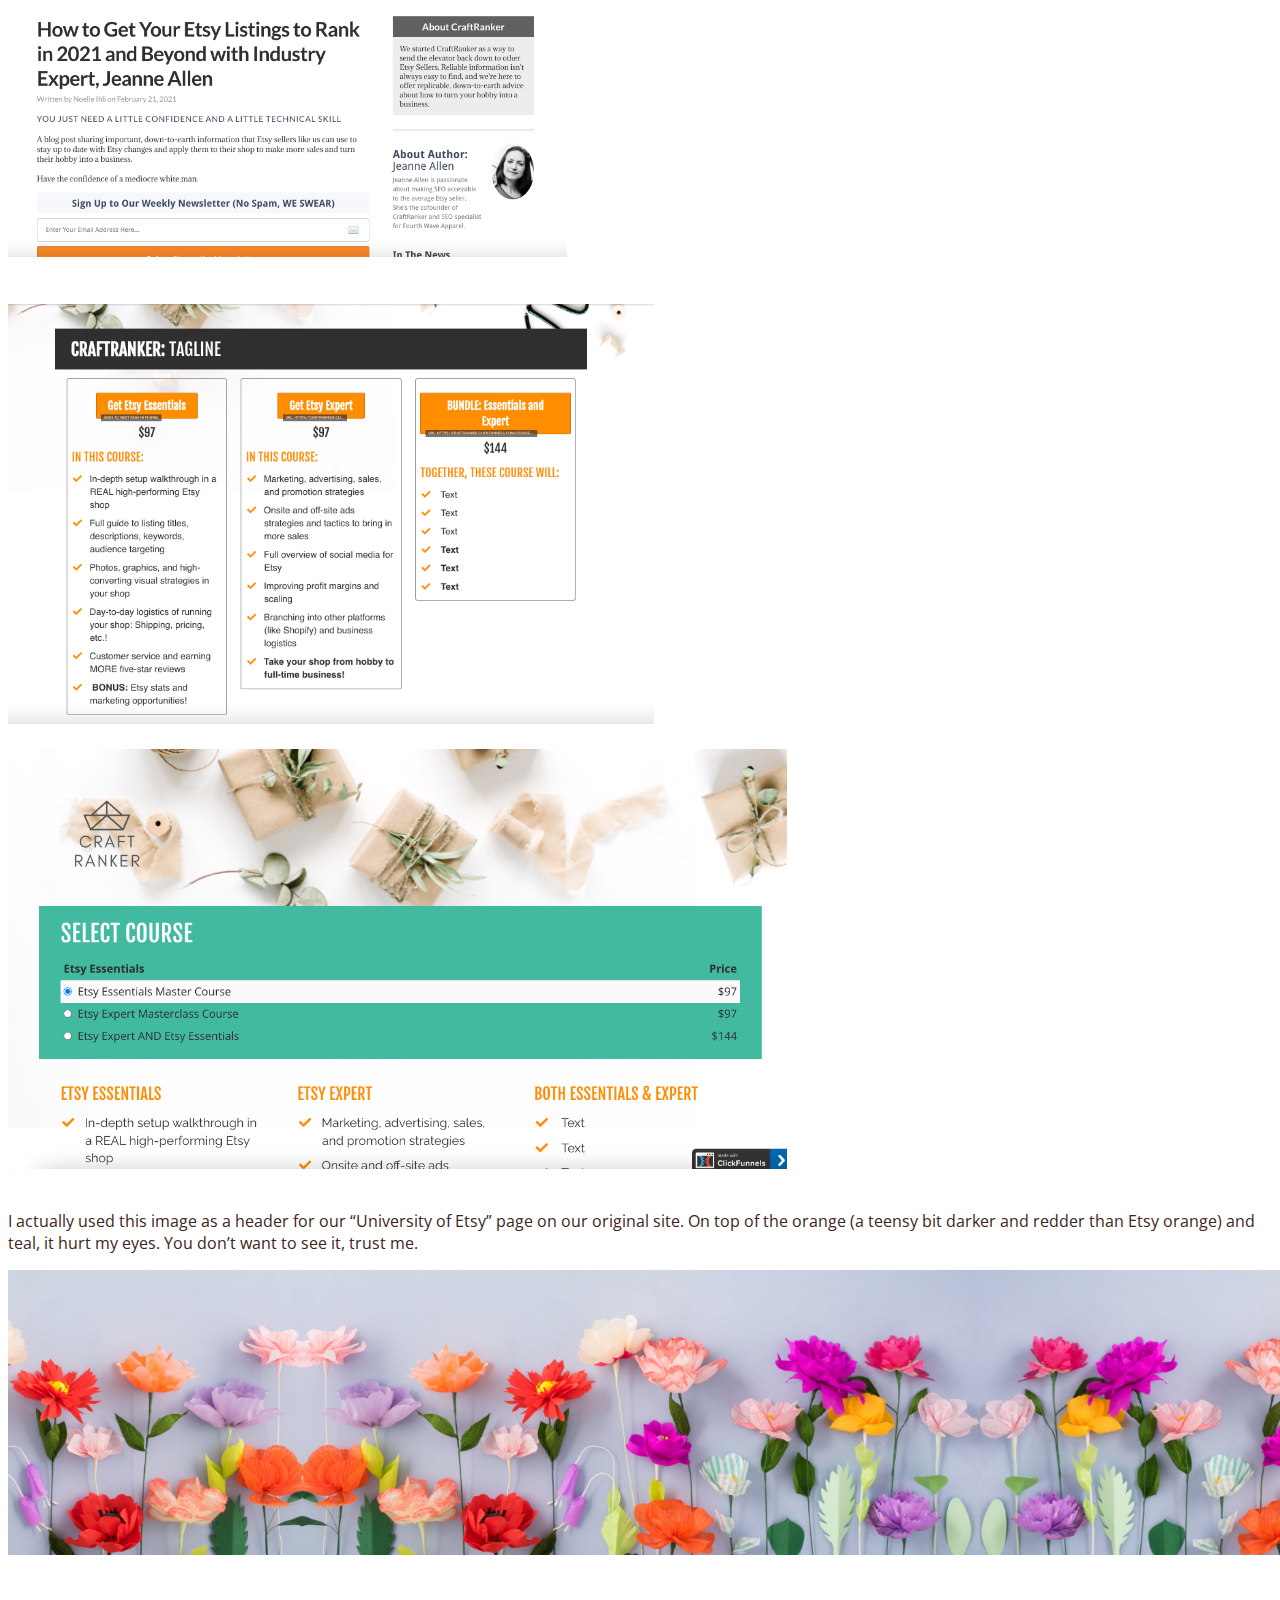
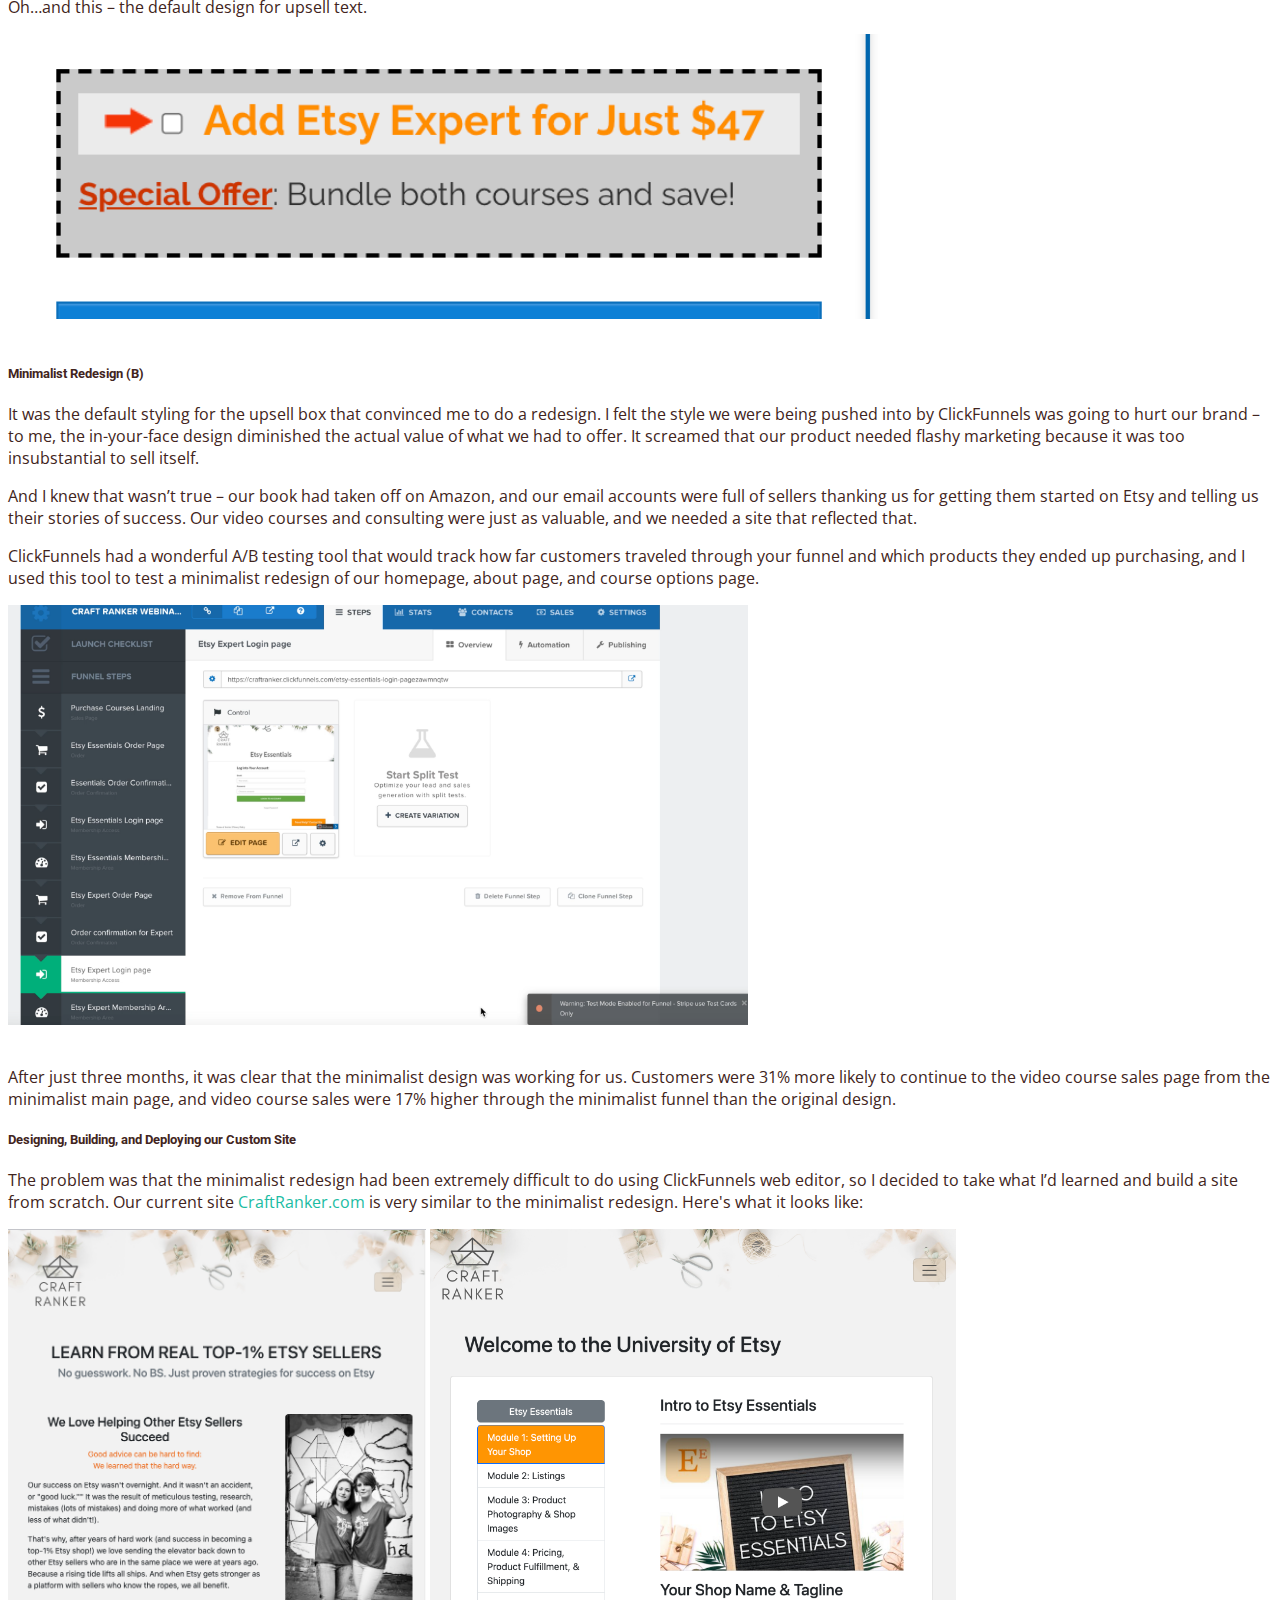
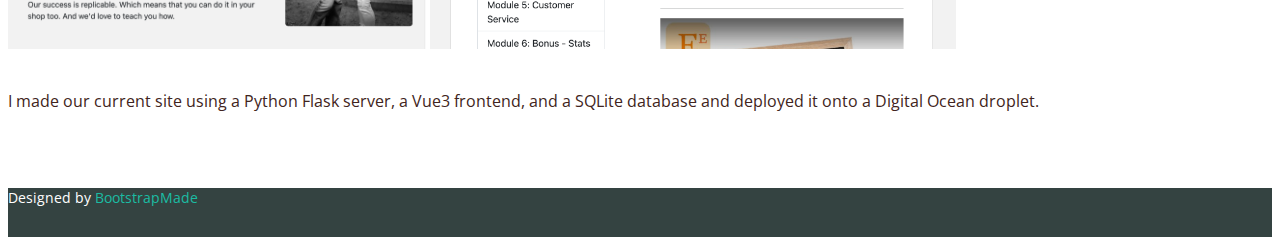
==== commit 54a8c491: "new geometric homepage done, old homepage saved as index_orig" ====
--- a/case_study2.html
+++ b/case_study2.html
@@ -81,7 +81,7 @@
               </ul>
             </li> -->
             <!-- <li><a class="nav-link scrollto" href="#blog">Blog</a></li> -->
-            <li><a class="nav-link scrollto" href="#contact">Contact</a></li>
+            <!-- <li><a class="nav-link scrollto" href="#contact">Contact</a></li> -->
           </ul>
           <i class="bi bi-list mobile-nav-toggle"></i>
         </nav><!-- .navbar -->
@@ -98,73 +98,94 @@
             <div class="m-2 p-3 bg-light">
               <div class="">
                 <h2 id="setting-up-a-sqlite3-database-within-flask-two-ways">
-                  Case Study 1
+                  Case Study 2
                 </h2>
-                <h3>Fourth Wave Apparel - Can You See Yourself Wearing It?</h3>
+                <h3>CraftRanker – Discovering the Impact of Clean, Minimalistic Design on Brand Reputation</h3>
                 <p>
-                  <strong>First impressions are important. </strong>For two decades now, Etsy has offered small craftsmen and artists a digital platform for selling handmade goods. Especially earlier on, Etsy offered shoppers a similar experience to that of a craft fair – shoppers meandered through listings looking for something that caught their eye. Etsy search was not particularly accurate or useful, which meant that first impressions mattered a lot. 
+                  When my business partner and I founded CraftRanker, we wanted to use what we’d learned selling for a decade on Etsy to help other sellers succeed as we had. It all started when we decided to write a book – <i>The Ultimate Guide to Selling on Etsy</i> –  which became an audiobook and a series of video courses. 
                 </p>
-                <img class="img-case-study" src="./assets/img/etsysearch.png"/>
-                <h5 id="setting-up-a-virtual-environment">
-                  A/B Test
+                <p>
+                  Originally, we decided to sell online using ClickFunnels software to create a sales funnel – offering a basic product at a steeper and steeper discount as the customer added on upsell items. “Like the book? Get it for 20% off by buying the video courses as well!”
+                </p>
+                <div class="row">
+                  <div class="col-4">
+                    <img class="img-case-study2" src="./assets/img/clickfunnels.png"/>
+                    <br/>
+                    <br/>
+                    <br/>
+                    <br/>
+                    <br/>
+                    <br/>
+                    <br/>
+                    <br/>
+                    <br/>
+                    <br/>
+                    <br/>
+                   <p><i>The entire site ended looking kind of like this, not horrible, but very busy =></i></p>
+                  </div>
+                  <div class="col-8">
+                    <div class="row">
+                      <div class="col-3 arrow">
+                        <=
+                      </div>
+                      <div class="col-9">
+                        <p class="me-4">
+                          Now, a sales funnel is LOUD. It’s in-your-face, pushy marketing that takes advantage of impulse purchasing and works best with products that people need to purchase more than once, like supplements or toiletries.
+                        </p>
+                      </div>
+
+                    </div>
+                    
+                    <h5 class="text-end me-5">A/B Test</h5>
+                    <h6 class="text-end me-5">Original Site (A):</h6>
+                    <p class="me-4">
+                      When I began designing our webpage, I discovered that the ClickFunnels web editor made it very difficult to build anything but a sales-funnel style site. The first version of our site was busy and bright. Here are a few images: 
+                    </p>
+                    <img class="img-case-study2" src="./assets/img/cr_old.png"/>
+                  </div>
+
+                </div>
+                
+                  <br/>
+                  <img class="img-case-study2" src="./assets/img/cr_options.png"/>
+                  <br/>
+                  <img class="img-case-study2" src="./assets/img/cr_select.png"/>
                 </h5>
                 <p>
-                  When I joined Fourth Wave Apparel’s marketing team, I immediately asked myself how I could make the most of those first impressions. The first A/B test I conducted was to find out which color t-shirt mockup resulted in the highest conversion rate.
+                  I actually used this image as a header for our “University of Etsy” page on our original site. On top of the orange (a teensy bit darker and redder than Etsy orange) and teal, it hurt my eyes. You don’t want to see it, trust me.
                 </p>
+                <img class="img-case-study" src="./assets/img/cr_header.png"/>
                 <p>
-                  I started with several important pieces of information gleaned from Etsy Stats data (Etsy’s built-in data analysis tool): 
+                  Oh…and this – the default design for upsell text. 
+
                 </p>
-                <ol>
-                  <li>The most often purchased color for each t-shirt was the color shown in the main image for that listing. A blue mockup sold blue tees, a red mockup sold red tees, etc.
-                  </li>
-                  <li>Based on our blank t-shirt orders, our most popular colors were gray/darkgray, red, blue, and pink.</li>
-                </ol>
-                <h5>My Questions</h5>
-                <ul>
-                  <li>Was there a certain color mockup that had a higher conversion rate than other colors?</li>
-                  <li>Were certain designs not selling as well because the mockup showed the design on a t-shirt color that people didn’t want to wear?</li>
-                </ul>
-                <h5>The Test</h5>
-                <p>
-                  I used data from Etsy stats to roughly categorize our t-shirts into best-sellers, mid-tier, and lower volume products. Then I created duplicate listings for the top 15 from each category with just one change – the shirt color in the main listing image.
-
-                </p>
-                <div >
-                  <div class="row">
-                    <div class="col-4">
-                      <img class="a-b-img" src="./assets/img/votes.jpg" />
-                    </div>
-                    <div class="col-4">
-                      <img class="a-b-img" src="./assets/img/nolite.jpg"/>
-                    </div>
-  
-                  </div>
-
-                </div>
-                <p><i>Two of our top sellers that we listed in gray/darkgray, red, blue, and pink.
-                </i></p>
-                <p>
-                  We let this test run for 6 months in order to account for Etsy’s practice of bumping new listings to the top of search for hours to days simply because they’re new and then dropping them in rank for several weeks as they gained organic traction.
-
-                </p>
-                <p>
-                  We watched the conversion rate for all listings we were testing. After 6 months, the results were in – the color that resulted in the highest conversion rate across all our test listings?
-                </p>
-                <p>Gray. 
-                </p>
-                <p>How boring, right? 
-                </p>
-                <p>But, it makes sense. As the modeling industry knows, people buy clothes they can see themselves wearing. The color of the shirt, just like the model wearing the outfit, needs to be neutral enough to blend into the background. </p>
-                <h5>Getting Click-Through from the Right Customers</h5>
-                <p>
-                  This didn’t mean everyone purchased gray shirts in the end, just that the gray seemed to get clicks from the right customers. Our t-shirt designs were intentionally bold and controversial, aimed at a niche audience. A gray mockup allowed the designs rather than the shirt color to be the focal point of our ads, which meant we got fewer click throughs from customers who liked the color but didn’t complete the purchase because they were put off by the design in the end.
-                </p>
-                <h5>The Outcome</h5>
-                <p>This test was one of a suite of tests I conducted during my first year at Fourth Wave Apparel, and within 18 months, I had more than doubled sales and bumped the shop into the top 1% of Etsy sellers in terms of search rank and sales. </p>
-                    
-                   
-                   
-                   
+                <img class="img-case-study" src="./assets/img/cr_upsell_text.png"/>
+                <h5>Minimalist Redesign (B)</h5>
+                    <p>
+                      It was the default styling for the upsell box that convinced me to do a redesign. I felt the style we were being pushed into by ClickFunnels was going to hurt our brand – to me, the in-your-face design diminished the actual value of what we had to offer. It screamed that our product needed flashy marketing because it was too insubstantial to sell itself.
+
+                    </p>
+                    <p>
+                      And I knew that wasn’t true – our book had taken off on Amazon, and our email accounts were full of sellers thanking us for getting them started on Etsy and telling us their stories of success. Our video courses and consulting were just as valuable, and we needed a site that reflected that.
+
+                    </p>
+                    <p>
+                      ClickFunnels had a wonderful A/B testing tool that would track how far customers traveled through your funnel and which products they ended up purchasing, and I used this tool to test a minimalist redesign of our homepage, about page, and course options page. 
+                    </p>
+                   <img class="img-case-study2" src="./assets/img/a-b-testing.png" />
+                   <p>
+                    After just three months, it was clear that the minimalist design was working for us. Customers were 31% more likely to continue to the video course sales page from the minimalist main page, and video course sales were 17% higher through the minimalist funnel than the original design.
+
+                   </p>
+                   <h5>Designing, Building, and Deploying our Custom Site</h5>
+                   <p>
+                    The problem was that the minimalist redesign had been extremely difficult to do using ClickFunnels web editor, so I decided to take what I’d learned and build a site from scratch. Our current site <a href="https://craftranker.com" target="_blank">CraftRanker.com</a> is very similar to the minimalist redesign. Here's what it looks like:
+                   </p>
+                  <img class="img-case-study2" src="./assets/img/cr_home.png"/>
+                  <img class="img-case-study2" src="./assets/img/cr_course.png"/>
+                   <p>
+                    I made our current site using a Python Flask server, a Vue3 frontend, and a SQLite database and deployed it onto a Digital Ocean droplet. 
+                   </p>
                   </div>
                 </div>
               </div>
--- a/assets/css/style.css
+++ b/assets/css/style.css
@@ -10,7 +10,7 @@
 --------------------------------------------------------------*/
 body {
   font-family: "Open Sans", sans-serif;
-  color: #334240;
+  color: #412420;
 }
 
 a {
@@ -75,7 +75,7 @@
   display: grid;
   row-gap: 12px;
   column-gap: 12px;
-  grid-template-columns: auto auto auto
+  grid-template-columns: auto auto auto auto auto auto
 }
 
 /*--------------------------------------------------------------
@@ -111,10 +111,6 @@
   max-height: 40px;
 }
 
-.scrolled-offset {
-  margin-top: 70px;
-}
-
 /*--------------------------------------------------------------
 # Navigation Menu
 --------------------------------------------------------------*/
@@ -123,6 +119,7 @@
 */
 .navbar {
   padding: 0;
+  z-index: 998;
 }
 
 .navbar ul {
@@ -505,6 +502,35 @@
     width: 5%;
   }
 }
+/*--------------------------------------------------------------
+# Hero New Section
+--------------------------------------------------------------*/
+#hero-new {
+  width: 100%;
+  height: 100vh;
+  background-color: #330f0a;
+  overflow: hidden;
+  padding: 0;
+}
+
+
+
+@media (max-width: 768px) {
+  #hero-new h2 {
+    font-size: 28px;
+  }
+}
+
+@media (min-width: 1024px) {
+  #hero-new p {
+    width: 60%;
+  }
+
+  #hero-new .carousel-control-prev,
+  #hero-new .carousel-control-next {
+    width: 5%;
+  }
+}
 
 /*--------------------------------------------------------------
 # Sections General
@@ -513,8 +539,42 @@
   padding: 60px 0;
 }
 
+.bg-background {
+  background-color: #f7eedc;
+}
+
 .section-bg {
-  background-color: #f2f5f4;
+  background-color: #f5f4f4;
+}
+
+.bg-blue {
+  background-color: #2364aa;
+  opacity: .75;
+}
+
+.bg-blue-light {
+  background-color: #2364aa;
+  opacity: .5;
+}
+
+.bg-red {
+  background-color: #fe6661;
+  opacity: .90;
+}
+
+.bg-yellow {
+  background-color: #ffa630;
+  opacity: .65;
+}
+
+.bg-gray {
+  background-color: #a09891;
+  opacity: .5;
+}
+
+.bg-brown {
+  background-color: #412420;
+  opacity: .9;
 }
 
 .section-title {
@@ -535,6 +595,86 @@
   margin-bottom: 0;
   color: #5f7c78;
 }
+/*--------------------------------------------------------------
+# Shapes
+--------------------------------------------------------------*/
+#geo-design {
+  height: 80vh;
+  width:100vw;
+  z-index: 0;
+}
+
+#circle {
+  width: 33vw;
+  height: 33vw;
+  border-radius: 50%;
+  margin: 20px;
+  position: absolute;
+  z-index: 1;
+}
+
+#sunbeam {
+  width: 0;
+  height: 15vh;
+  position: absolute;
+  left: -120px;
+  margin-top: 3vh;
+  transform: rotate(-7deg);
+  border-left:150vw solid #f0544f;
+  opacity: .85;
+  border-bottom: 50px solid transparent;
+  border-top: 50px solid transparent;
+  z-index: 1;
+}
+
+/* #half-circle {
+  position: absolute;
+  right:-30px;
+  height: calc(7vw + 7vh);
+  width: calc(14vw + 14vh);
+  top:calc(190px - 2vh);
+  border-top-right-radius: calc(14vw + 14vh);
+  border-top-left-radius: calc(14vw + 14vh);
+  transform: rotate(40deg);
+  z-index: 1;
+} */
+
+#rectangle {
+  position: absolute;
+  right: -2vw;
+  height: 50px;
+  width: 80vw;
+  top: 53vh;
+  transform: rotate(11deg);
+  z-index: 1;
+}
+
+#line {
+  position: relative;
+  /* right: -2vw; */
+  height: 1vh;
+  width: 80.75vw;
+  top: 65px;
+  /* transform: rotate(11deg);  */
+  z-index: 1;
+}
+
+#geo-design .text {
+  color: #412420;
+  font-family:'Franklin Gothic Medium', 'Arial Narrow', Arial, sans-serif;
+  padding-left: 20px;
+  padding-top:20px;
+  margin: 0px;
+}
+
+#geo-design .subtext {
+  color: #412420;
+  font-family:'Franklin Gothic Medium', 'Arial Narrow', Arial, sans-serif;
+  padding-left: 20px;
+  margin: 0px;
+  text-align: left;
+}
+
 
 /*--------------------------------------------------------------
 # Breadcrumbs
@@ -587,6 +727,10 @@
 /*--------------------------------------------------------------
 # About Us
 --------------------------------------------------------------*/
+.about p {
+  font-family: Georgia, 'Times New Roman', Times, serif;
+}
+
 .about .content h3 {
   font-weight: 500;
   font-size: 24px;
@@ -695,8 +839,8 @@
 
 .lang-icon {
   filter: brightness(.2) invert(1);
-  width: 80px;
-  height: 80px;
+  width: 40px;
+  height: 40px;
 }
 
 .lang-icon-2 {
@@ -800,10 +944,10 @@
 .pos-abs {
   position: absolute;
   width: 100%;
-  height: 100%;
+  height: 80%;
   top: 0;
   left: 0;
-  z-index: 2;
+  z-index: 0;
 }
 
 
@@ -1711,7 +1855,16 @@
   padding-bottom: 20px;
   
 }
+.img-case-study2 {
+  height: 420px;
+  padding-bottom: 20px;
+  
+}
 
 .a-b-img {
   height: 220px;
+}
+
+.arrow {
+  font-size: 96px;
 }